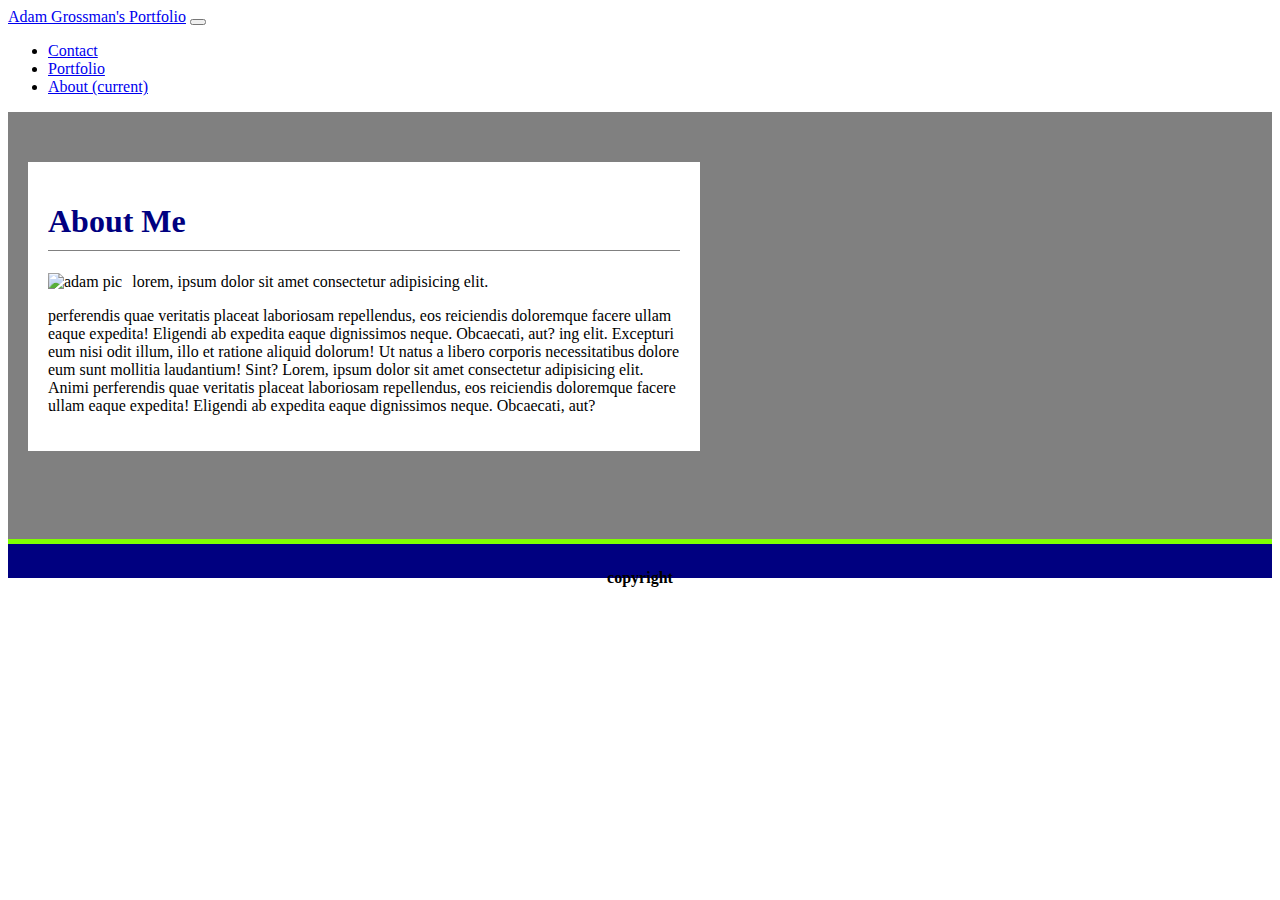
==== index.html @ 8d191ac1 "finshed layout for 3 pages with sizing tested" ====
<!DOCTYPE html>
<html lang="en">

<head>
    <meta charset="UTF-8">
    <meta name="viewport" content="width=device-width, initial-scale=1, shrink-to-fit=no">
    <link rel="stylesheet" href="https://stackpath.bootstrapcdn.com/bootstrap/4.5.0/css/bootstrap.min.css"
        integrity="sha384-9aIt2nRpC12Uk9gS9baDl411NQApFmC26EwAOH8WgZl5MYYxFfc+NcPb1dKGj7Sk" crossorigin="anonymous">
        <link rel="stylesheet" href="./assets/style.css">
    <title>Adam Grossman/About Me</title>
</head>

<body>
 
   <!-- Navbar content -->
   <nav class="navbar navbar-expand-lg navbar-dark bg-dark" >
    <a class="navbar-brand" href="./index.html" >Adam Grossman's Portfolio</a>
    <button class="navbar-toggler" type="button" data-toggle="collapse" data-target="#navbarNav" aria-controls="navbarNav" aria-expanded="false" aria-label="Toggle navigation">
      <span class="navbar-toggler-icon"></span>
    </button>
    <div class="collapse navbar-collapse"  id="navbarNav">
     
      <ul class="navbar-nav" style="margin-left: auto;" >
      
        <li class="nav-item" >
          <a class="nav-link"  href="./contact.html">Contact</a>
        </li>
        <li class="nav-item">
          <a class="nav-link" href="./portfolio.html">Portfolio</a>
        </li>
        <li class="nav-item active">
          <a class="nav-link" href="./index.html">About <span class="sr-only">(current)</span></a>
        </li>
      </ul>
    
    </div>
  </nav>

  <!-- main content setion -->

  <main>
    
    <div class="index-container">
      <h1>About Me</h1>
      <div class="float-img"><img src="./assets/adampic.jpg" class="img-fluid" alt="adam pic"></div><p>lorem, ipsum dolor sit amet consectetur adipisicing elit.</p><p>perferendis quae veritatis placeat laboriosam repellendus, eos reiciendis doloremque facere ullam eaque expedita! Eligendi ab expedita eaque dignissimos neque. Obcaecati, aut? ing elit. Excepturi eum nisi odit illum, illo et ratione aliquid dolorum! Ut natus a libero corporis necessitatibus dolore eum sunt mollitia laudantium! Sint? Lorem, ipsum dolor sit amet consectetur adipisicing elit. Animi perferendis quae veritatis placeat laboriosam repellendus, eos reiciendis doloremque facere ullam eaque expedita! Eligendi ab expedita eaque dignissimos neque. Obcaecati, aut?</p>
       
    </div>
  </main>

<!-- footer -->
  <footer>
    <div class="sub-footer"></div>
    <div class="footer">
    <h4>copyright</h4>
    </div>
  </footer>


























</body>

</html>
---- assets/style.css ----
/* main background style and positioning to hold content */
main {
    background-color: grey;
    margin: 0;
    height: 80%;
    padding-top: 50px;
    padding-bottom: 7%;
}
/* style for the about me text heading */
h1 {color: navy;   
    padding-bottom: 10px;
    border-bottom: 1px solid grey;
}

/* style and positioning for image and bio */
.index-container {
    padding: 20px;
    background-color: white;
    margin-left: 20px;
    width: 50%;
    min-width: 400px;
    
}
/* to position image on left side so text can wrap underneath */
.float-img {
    float: left;
    margin-right: 10px;
    margin-bottom: 5px;
    clear: both;

}
/* to position the footer at bottom of page */
footer {position: sticky;
    left: 0;
    bottom: 0;
    width: 100%;
    height: 30px;

}

/* create the greenish bar above the footer */
.sub-footer {
    background-color: chartreuse;
    height: 5px;
    
} 
/* set font size and color for footer text */
h4 {
    font-size: 16px
}
/* create the navy footer and alignment */
.footer {
    background-color: navy;
    text-align: center;
    height: 30px;
    padding-top: 3.5px;
}
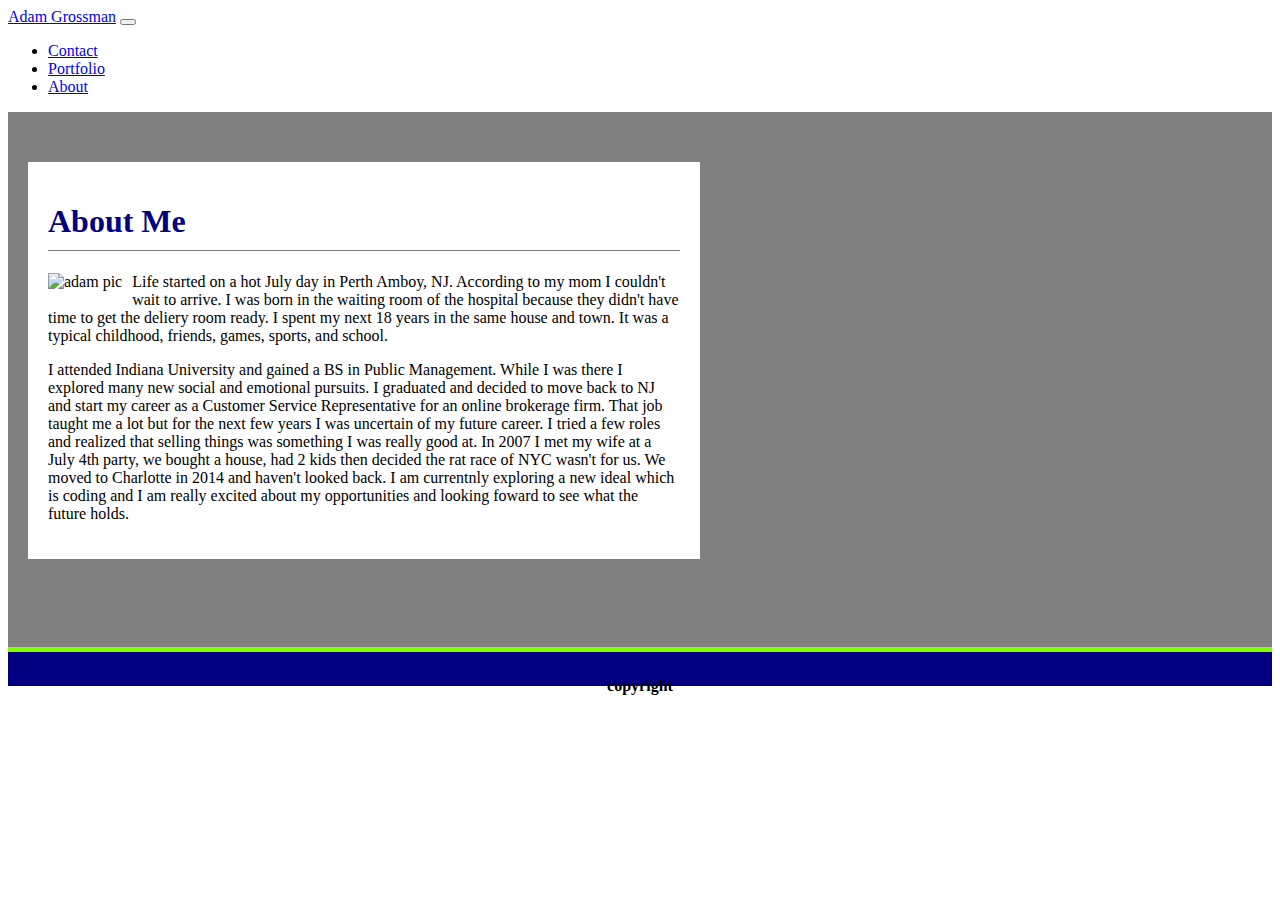
==== commit 34b9ba10: "final changes for testing" ====
--- a/index.html
+++ b/index.html
@@ -2,26 +2,26 @@
 <html lang="en">
 
 <head>
+  <!-- Required meta tags -->
     <meta charset="UTF-8">
     <meta name="viewport" content="width=device-width, initial-scale=1, shrink-to-fit=no">
+    <!-- Bootstrap CSS and link to stylesheet CSS-->
+    <link rel="stylesheet" href="reset.css">
     <link rel="stylesheet" href="https://stackpath.bootstrapcdn.com/bootstrap/4.5.0/css/bootstrap.min.css"
         integrity="sha384-9aIt2nRpC12Uk9gS9baDl411NQApFmC26EwAOH8WgZl5MYYxFfc+NcPb1dKGj7Sk" crossorigin="anonymous">
-        <link rel="stylesheet" href="./assets/style.css">
+    <link rel="stylesheet" href="./assets/style.css">
     <title>Adam Grossman/About Me</title>
 </head>
 
 <body>
- 
-   <!-- Navbar content -->
-   <nav class="navbar navbar-expand-lg navbar-dark bg-dark" >
-    <a class="navbar-brand" href="./index.html" >Adam Grossman's Portfolio</a>
+
+  <nav class="navbar navbar-expand-lg navbar-dark bg-dark" >
+    <a class="navbar-brand ml-2" href="./index.html" >Adam Grossman</a>
     <button class="navbar-toggler" type="button" data-toggle="collapse" data-target="#navbarNav" aria-controls="navbarNav" aria-expanded="false" aria-label="Toggle navigation">
       <span class="navbar-toggler-icon"></span>
     </button>
     <div class="collapse navbar-collapse"  id="navbarNav">
-     
       <ul class="navbar-nav" style="margin-left: auto;" >
-      
         <li class="nav-item" >
           <a class="nav-link"  href="./contact.html">Contact</a>
         </li>
@@ -29,10 +29,9 @@
           <a class="nav-link" href="./portfolio.html">Portfolio</a>
         </li>
         <li class="nav-item active">
-          <a class="nav-link" href="./index.html">About <span class="sr-only">(current)</span></a>
+          <a class="nav-link" href="./index.html">About </a>
         </li>
       </ul>
-    
     </div>
   </nav>
 
@@ -42,7 +41,7 @@
     
     <div class="index-container">
       <h1>About Me</h1>
-      <div class="float-img"><img src="./assets/adampic.jpg" class="img-fluid" alt="adam pic"></div><p>lorem, ipsum dolor sit amet consectetur adipisicing elit.</p><p>perferendis quae veritatis placeat laboriosam repellendus, eos reiciendis doloremque facere ullam eaque expedita! Eligendi ab expedita eaque dignissimos neque. Obcaecati, aut? ing elit. Excepturi eum nisi odit illum, illo et ratione aliquid dolorum! Ut natus a libero corporis necessitatibus dolore eum sunt mollitia laudantium! Sint? Lorem, ipsum dolor sit amet consectetur adipisicing elit. Animi perferendis quae veritatis placeat laboriosam repellendus, eos reiciendis doloremque facere ullam eaque expedita! Eligendi ab expedita eaque dignissimos neque. Obcaecati, aut?</p>
+      <div class="float-img"><img src="./assets/adampic.jpg" class="img-fluid" alt="adam pic"></div><p>Life started on a hot July day in Perth Amboy, NJ. According to my mom I couldn't wait to arrive. I was born in the waiting room of the hospital because they didn't have time to get the deliery room ready. I spent my next 18 years in the same house and town. It was a typical childhood, friends, games, sports, and school.</p><p>I attended Indiana University and gained a BS in Public Management. While I was there I explored many new social and emotional pursuits. I graduated and decided to move back to NJ and start my career as a Customer Service Representative for an online brokerage firm. That job taught me a lot but for the next few years I was uncertain of my future career. I tried a few roles and realized that selling things was something I was really good at. In 2007 I met my wife at a July 4th party, we bought a house, had 2 kids then decided the rat race of NYC wasn't for us. We moved to Charlotte in 2014 and haven't looked back. I am currentnly exploring a new ideal which is coding and I am really excited about my opportunities and looking foward to see what the future holds.</p>
        
     </div>
   </main>
@@ -55,29 +54,11 @@
     </div>
   </footer>
 
-
-
-
-
-
-
-
-
-
-
-
-
-
-
-
-
-
-
-
-
-
-
-
+      <!-- Optional JavaScript -->
+    <!-- jQuery first, then Popper.js, then Bootstrap JS -->
+    <script src="https://code.jquery.com/jquery-3.5.1.slim.min.js" integrity="sha384-DfXdz2htPH0lsSSs5nCTpuj/zy4C+OGpamoFVy38MVBnE+IbbVYUew+OrCXaRkfj" crossorigin="anonymous"></script>
+    <script src="https://cdn.jsdelivr.net/npm/popper.js@1.16.0/dist/umd/popper.min.js" integrity="sha384-Q6E9RHvbIyZFJoft+2mJbHaEWldlvI9IOYy5n3zV9zzTtmI3UksdQRVvoxMfooAo" crossorigin="anonymous"></script>
+    <script src="https://stackpath.bootstrapcdn.com/bootstrap/4.5.0/js/bootstrap.min.js" integrity="sha384-OgVRvuATP1z7JjHLkuOU7Xw704+h835Lr+6QL9UvYjZE3Ipu6Tp75j7Bh/kR0JKI" crossorigin="anonymous"></script>
 
 
 </body>
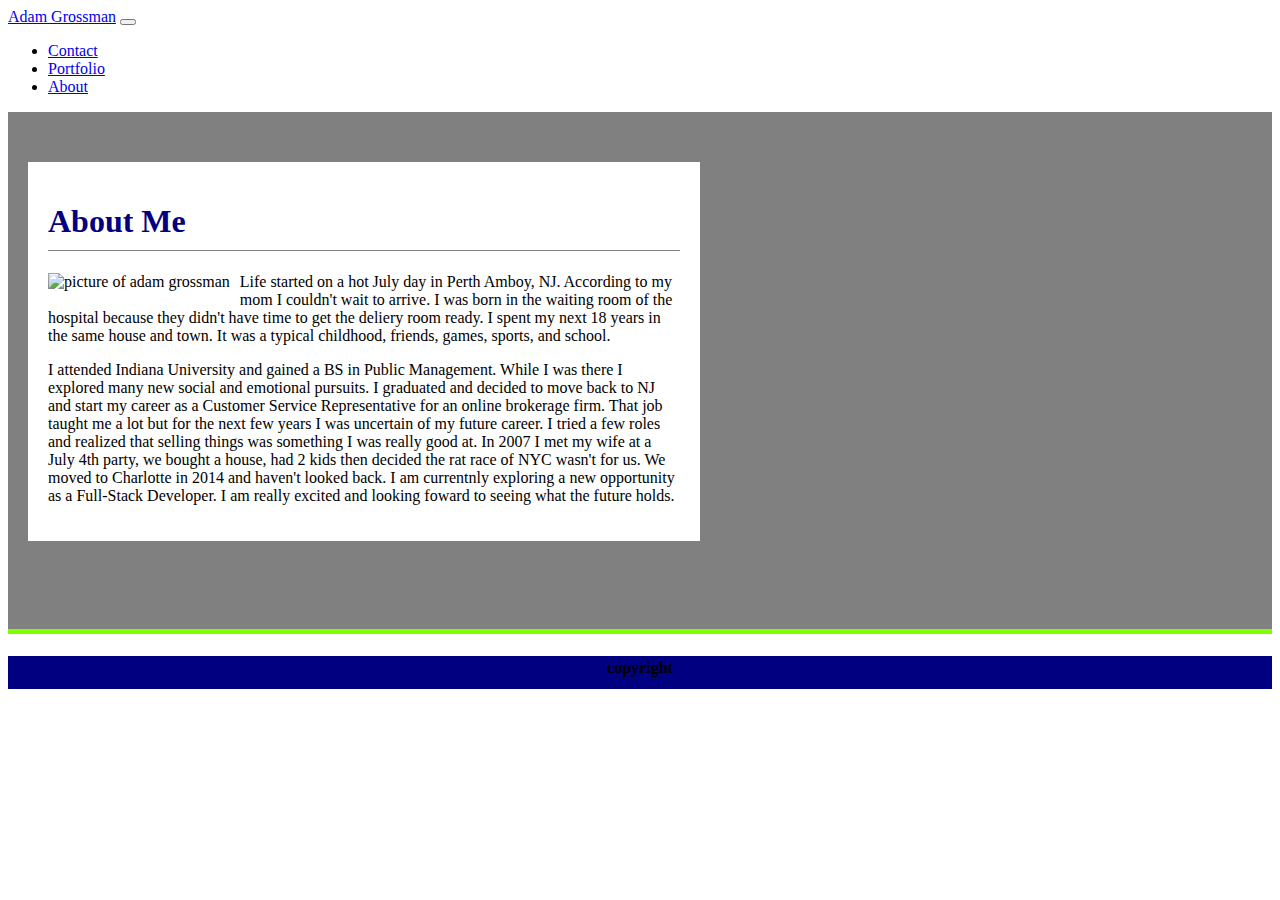
==== commit 45ce89c2: "updated portfolio project with actual screenshots of completed projects and add'l info" ====
--- a/index.html
+++ b/index.html
@@ -41,7 +41,18 @@
     
     <div class="index-container">
       <h1>About Me</h1>
-      <div class="float-img"><img src="./assets/adampic.jpg" class="img-fluid" alt="adam pic"></div><p>Life started on a hot July day in Perth Amboy, NJ. According to my mom I couldn't wait to arrive. I was born in the waiting room of the hospital because they didn't have time to get the deliery room ready. I spent my next 18 years in the same house and town. It was a typical childhood, friends, games, sports, and school.</p><p>I attended Indiana University and gained a BS in Public Management. While I was there I explored many new social and emotional pursuits. I graduated and decided to move back to NJ and start my career as a Customer Service Representative for an online brokerage firm. That job taught me a lot but for the next few years I was uncertain of my future career. I tried a few roles and realized that selling things was something I was really good at. In 2007 I met my wife at a July 4th party, we bought a house, had 2 kids then decided the rat race of NYC wasn't for us. We moved to Charlotte in 2014 and haven't looked back. I am currentnly exploring a new ideal which is coding and I am really excited about my opportunities and looking foward to see what the future holds.</p>
+      <div class="float-img"><img src="./assets/adampic.jpg" class="img-fluid" alt="picture of adam grossman"></div><p>Life 
+        started on a hot July day in Perth Amboy, NJ. According to my mom I couldn't wait to arrive. I was born in 
+        the waiting room of the hospital because they didn't have time to get the deliery room ready. I spent my 
+        next 18 years in the same house and town. It was a typical childhood, friends, games, sports, and school.</p>
+        <p>I attended Indiana University and gained a BS in Public Management. While I was there I explored many new 
+          social and emotional pursuits. I graduated and decided to move back to NJ and start my career as a Customer 
+          Service Representative for an online brokerage firm. That job taught me a lot but for the next few years 
+          I was uncertain of my future career. I tried a few roles and realized that selling things was something 
+          I was really good at. In 2007 I met my wife at a July 4th party, we bought a house, had 2 kids then 
+          decided the rat race of NYC wasn't for us. We moved to Charlotte in 2014 and haven't looked back. I 
+          am currentnly exploring a new opportunity as a Full-Stack Developer. I am really excited 
+          and looking foward to seeing what the future holds.</p>
        
     </div>
   </main>
--- a/assets/style.css
+++ b/assets/style.css
@@ -18,7 +18,7 @@
     background-color: white;
     margin-left: 20px;
     width: 50%;
-    min-width: 400px;
+    min-width: 365px;
     
 }
 /* to position image on left side so text can wrap underneath */
@@ -30,7 +30,7 @@
 
 }
 /* to position the footer at bottom of page */
-footer {position: sticky;
+footer {
     left: 0;
     bottom: 0;
     width: 100%;
@@ -44,14 +44,12 @@
     height: 5px;
     
 } 
-/* set font size and color for footer text */
-h4 {
-    font-size: 16px
-}
+
 /* create the navy footer and alignment */
-.footer {
+.footer h4 {
     background-color: navy;
     text-align: center;
     height: 30px;
     padding-top: 3.5px;
+    font-size: 1em;
 }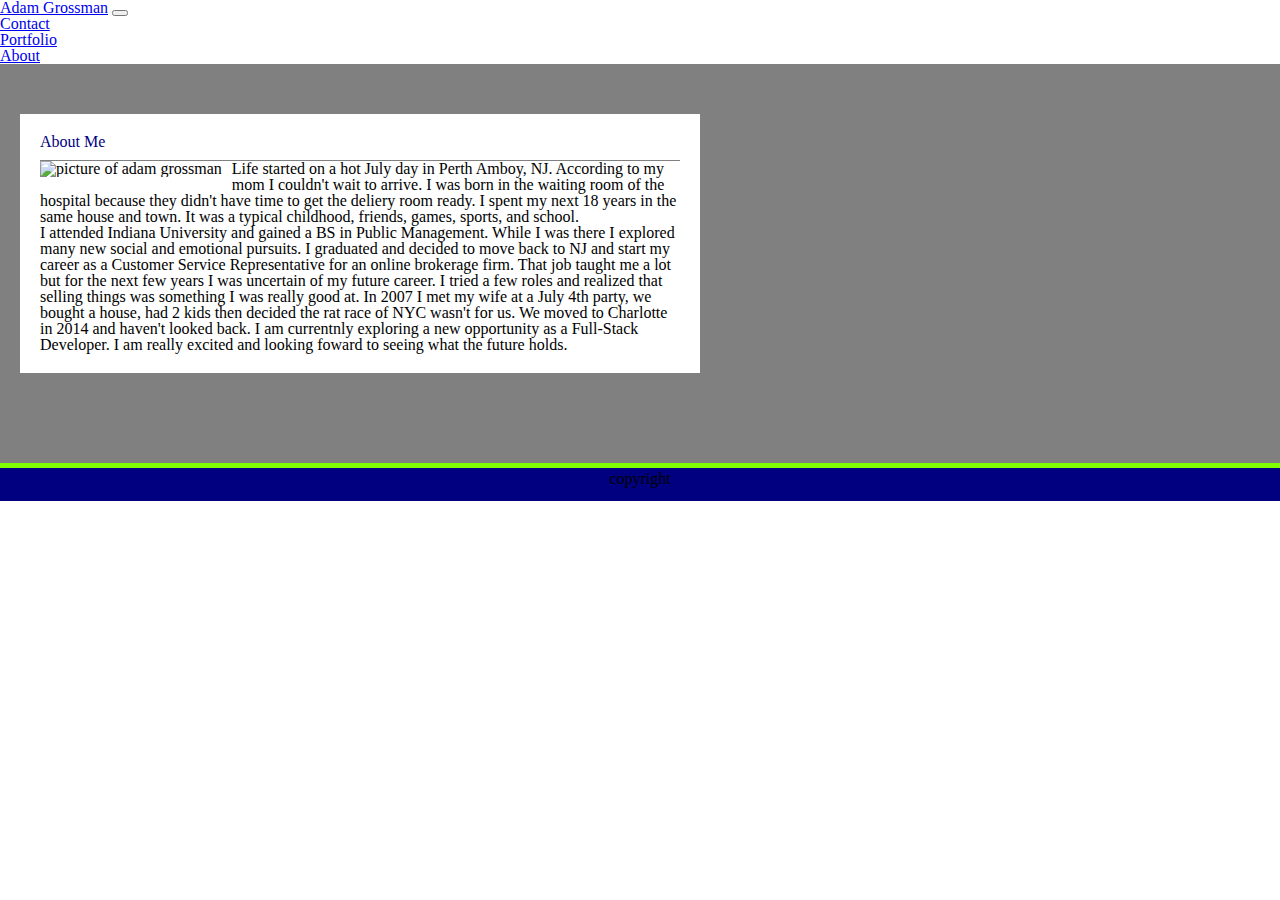
==== commit 372470e9: "updated readme, html, and folder" ====
--- a/index.html
+++ b/index.html
@@ -6,10 +6,10 @@
     <meta charset="UTF-8">
     <meta name="viewport" content="width=device-width, initial-scale=1, shrink-to-fit=no">
     <!-- Bootstrap CSS and link to stylesheet CSS-->
-    <link rel="stylesheet" href="reset.css">
+    <link rel="stylesheet" href="./assets/CSS/reset.css">
     <link rel="stylesheet" href="https://stackpath.bootstrapcdn.com/bootstrap/4.5.0/css/bootstrap.min.css"
         integrity="sha384-9aIt2nRpC12Uk9gS9baDl411NQApFmC26EwAOH8WgZl5MYYxFfc+NcPb1dKGj7Sk" crossorigin="anonymous">
-    <link rel="stylesheet" href="./assets/style.css">
+    <link rel="stylesheet" href="./assets/CSS/style.css">
     <title>Adam Grossman/About Me</title>
 </head>
 
--- a/assets/CSS/style.css
+++ b/assets/CSS/style.css
@@ -0,0 +1,55 @@
+/* main background style and positioning to hold content */
+main {
+    background-color: grey;
+    margin: 0;
+    height: 80%;
+    padding-top: 50px;
+    padding-bottom: 7%;
+}
+/* style for the about me text heading */
+h1 {color: navy;   
+    padding-bottom: 10px;
+    border-bottom: 1px solid grey;
+}
+
+/* style and positioning for image and bio */
+.index-container {
+    padding: 20px;
+    background-color: white;
+    margin-left: 20px;
+    width: 50%;
+    min-width: 365px;
+    
+}
+/* to position image on left side so text can wrap underneath */
+.float-img {
+    float: left;
+    margin-right: 10px;
+    margin-bottom: 5px;
+    clear: both;
+
+}
+/* to position the footer at bottom of page */
+footer {
+    left: 0;
+    bottom: 0;
+    width: 100%;
+    height: 30px;
+
+}
+
+/* create the greenish bar above the footer */
+.sub-footer {
+    background-color: chartreuse;
+    height: 5px;
+    
+} 
+
+/* create the navy footer and alignment */
+.footer h4 {
+    background-color: navy;
+    text-align: center;
+    height: 30px;
+    padding-top: 3.5px;
+    font-size: 1em;
+}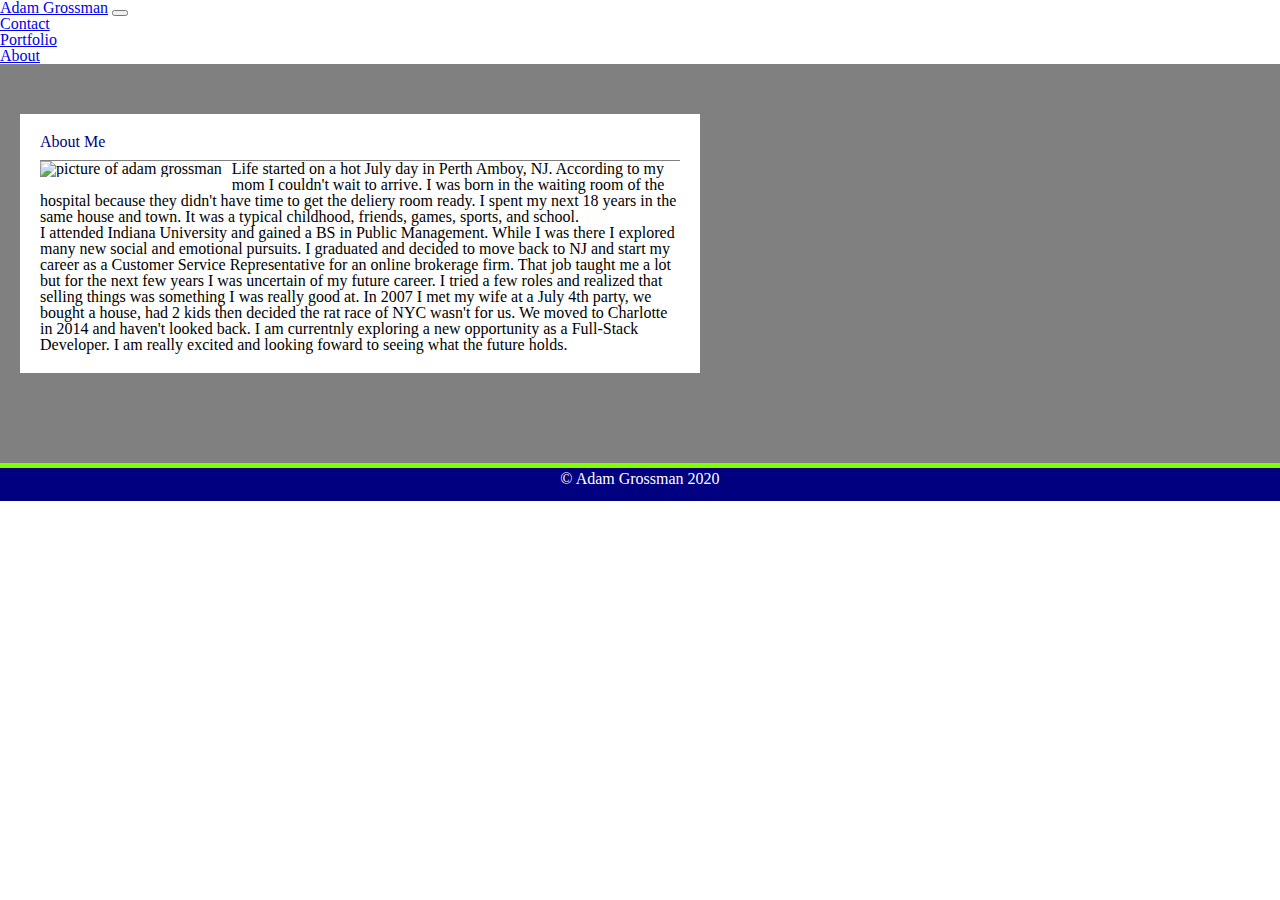
==== commit 772e1a13: "updated contact page and portfolio page with images and links" ====
--- a/index.html
+++ b/index.html
@@ -61,7 +61,7 @@
   <footer>
     <div class="sub-footer"></div>
     <div class="footer">
-    <h4>copyright</h4>
+    <h4>&copy; Adam Grossman 2020</h4>
     </div>
   </footer>
 
--- a/assets/CSS/style.css
+++ b/assets/CSS/style.css
@@ -52,4 +52,5 @@
     height: 30px;
     padding-top: 3.5px;
     font-size: 1em;
+    color: white;
 }